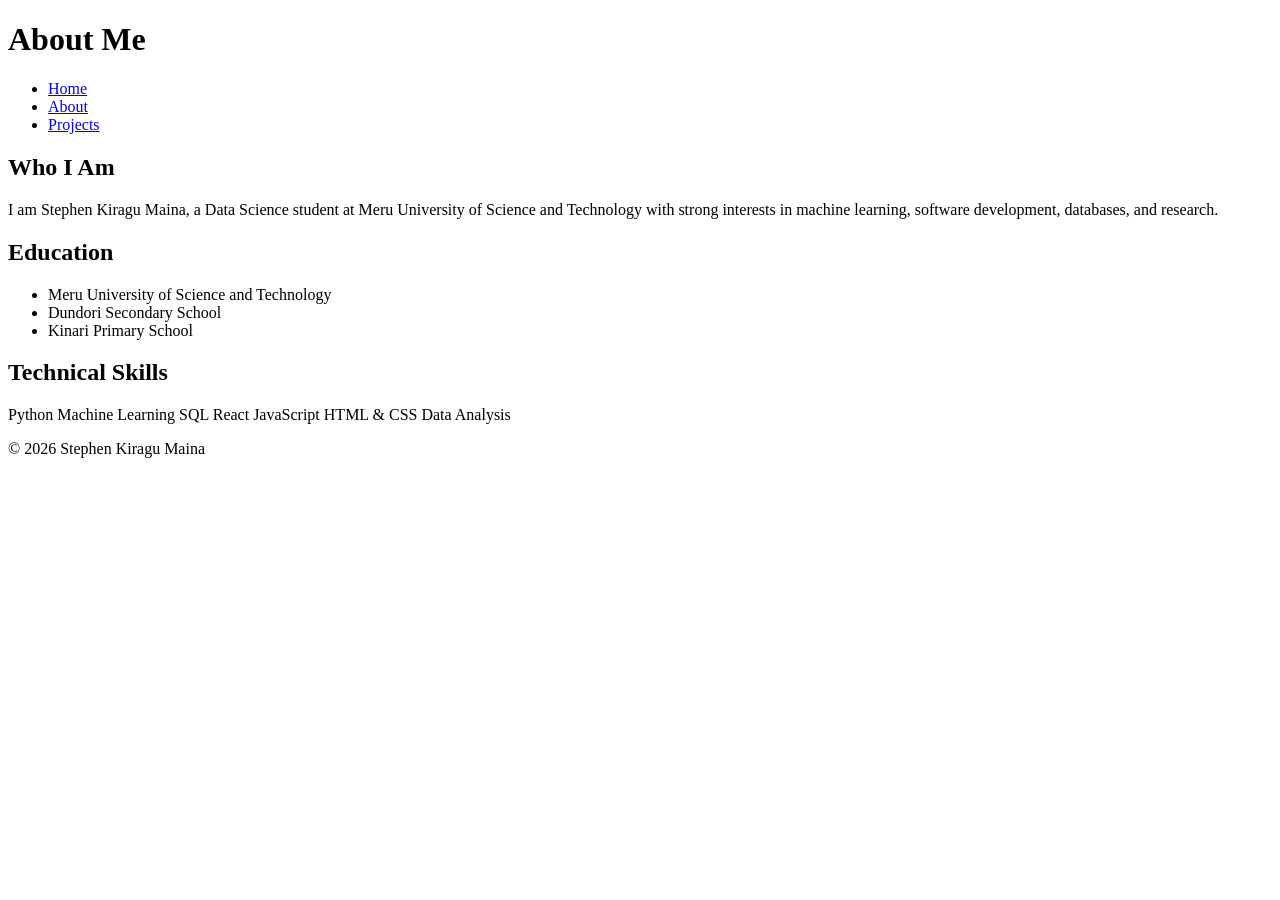
==== about.html @ c86507f0 "Add about.html with personal information and skills" ====
<!DOCTYPE html>
<html lang="en">
<head>
    <meta charset="UTF-8">
    <meta name="viewport" content="width=device-width, initial-scale=1.0">
    <title>About</title>
    <link rel="stylesheet" href="style.css">
</head>
<body>

<header>
    <h1>About Me</h1>

    <nav>
        <ul>
            <li><a href="index.html">Home</a></li>
            <li><a href="about.html">About</a></li>
            <li><a href="projects.html">Projects</a></li>
        </ul>
    </nav>
</header>

<section class="content">

    <h2>Who I Am</h2>

    <p>
        I am Stephen Kiragu Maina, a Data Science student at Meru University
        of Science and Technology with strong interests in machine learning,
        software development, databases, and research.
    </p>

    <h2>Education</h2>

    <ul>
        <li>Meru University of Science and Technology</li>
        <li>Dundori Secondary School</li>
        <li>Kinari Primary School</li>
    </ul>

    <h2>Technical Skills</h2>

    <div class="skills">
        <span>Python</span>
        <span>Machine Learning</span>
        <span>SQL</span>
        <span>React</span>
        <span>JavaScript</span>
        <span>HTML & CSS</span>
        <span>Data Analysis</span>
    </div>

</section>

<footer>
    <p>© 2026 Stephen Kiragu Maina</p>
</footer>

</body>
</html>
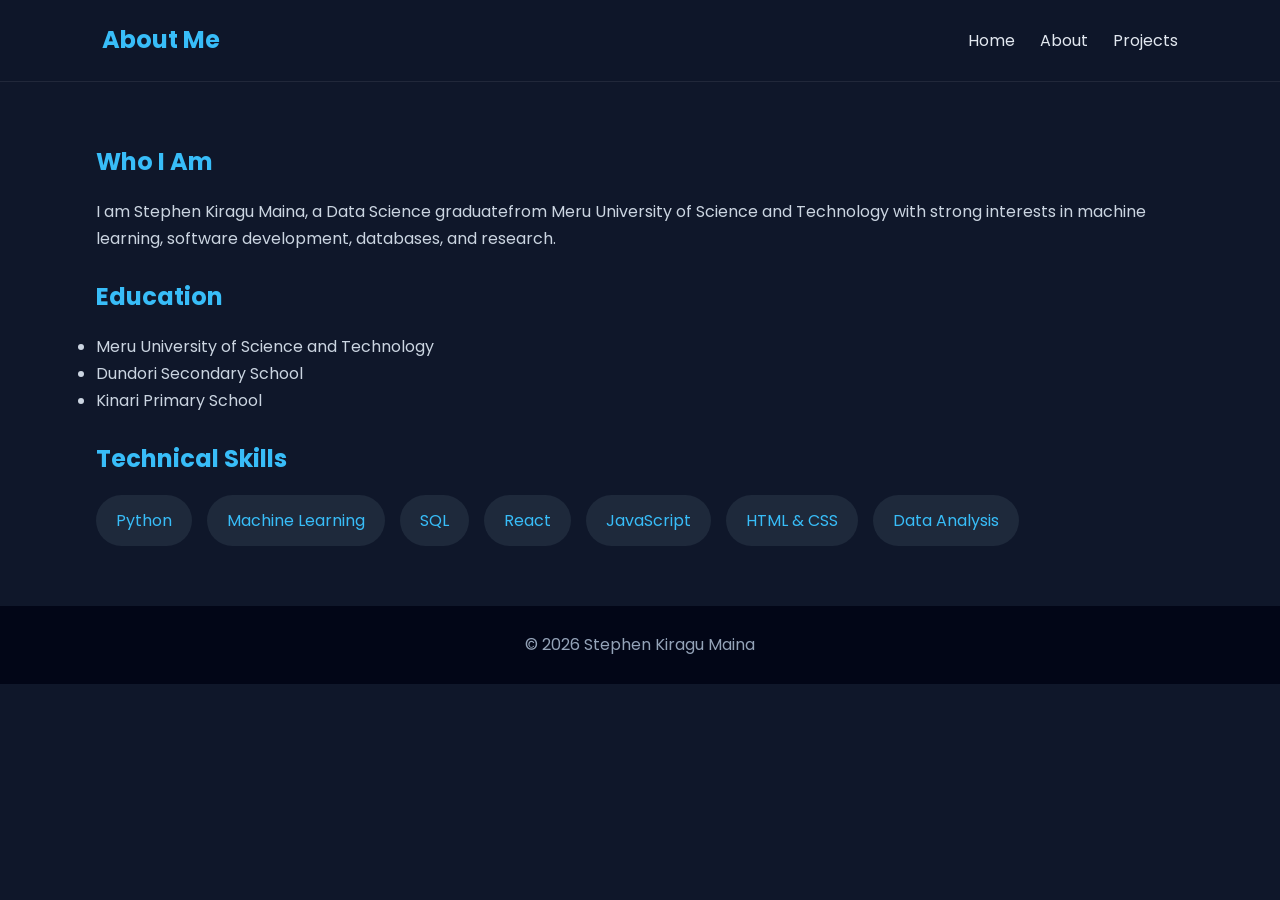
==== commit a7b9fc2e: "Update personal information in about.html" ====
--- a/about.html
+++ b/about.html
@@ -25,7 +25,7 @@
     <h2>Who I Am</h2>
 
     <p>
-        I am Stephen Kiragu Maina, a Data Science student at Meru University
+        I am Stephen Kiragu Maina, a Data Science graduatefrom  Meru University
         of Science and Technology with strong interests in machine learning,
         software development, databases, and research.
     </p>
--- a/style.css
+++ b/style.css
@@ -0,0 +1,157 @@
+@import url('https://fonts.googleapis.com/css2?family=Poppins:wght@300;400;500;600;700&display=swap');
+
+* {
+    margin: 0;
+    padding: 0;
+    box-sizing: border-box;
+    font-family: 'Poppins', sans-serif;
+}
+
+body {
+    background: #0f172a;
+    color: #e2e8f0;
+    line-height: 1.7;
+}
+
+header {
+    display: flex;
+    justify-content: space-between;
+    align-items: center;
+    padding: 20px 8%;
+    background: rgba(15, 23, 42, 0.95);
+    position: sticky;
+    top: 0;
+    backdrop-filter: blur(10px);
+    border-bottom: 1px solid rgba(255,255,255,0.08);
+}
+
+header h1 {
+    color: #38bdf8;
+    font-size: 24px;
+}
+
+nav ul {
+    list-style: none;
+    display: flex;
+    gap: 25px;
+}
+
+nav ul li a {
+    text-decoration: none;
+    color: #e2e8f0;
+    transition: 0.3s;
+}
+
+nav ul li a:hover {
+    color: #38bdf8;
+}
+
+.hero {
+    min-height: 90vh;
+    display: flex;
+    align-items: center;
+    padding: 40px 8%;
+    background: linear-gradient(to right, #0f172a, #1e293b);
+}
+
+.hero-text {
+    max-width: 800px;
+}
+
+.hero h2 {
+    font-size: 60px;
+    color: white;
+    margin-bottom: 20px;
+}
+
+.hero p {
+    font-size: 18px;
+    color: #cbd5e1;
+}
+
+button {
+    margin-top: 30px;
+    padding: 14px 30px;
+    border: none;
+    border-radius: 50px;
+    background: #38bdf8;
+    color: #0f172a;
+    font-weight: 600;
+    cursor: pointer;
+    transition: 0.3s;
+}
+
+button:hover {
+    transform: translateY(-3px);
+}
+
+.content {
+    width: 85%;
+    max-width: 1200px;
+    margin: 60px auto;
+}
+
+.content h2 {
+    color: #38bdf8;
+    margin-bottom: 15px;
+}
+
+.content p,
+.content ul {
+    margin-bottom: 25px;
+    color: #cbd5e1;
+}
+
+.skills {
+    display: flex;
+    flex-wrap: wrap;
+    gap: 15px;
+}
+
+.skills span {
+    padding: 12px 20px;
+    border-radius: 30px;
+    background: #1e293b;
+    color: #38bdf8;
+}
+
+.project-card {
+    background: #1e293b;
+    padding: 30px;
+    margin-bottom: 25px;
+    border-radius: 20px;
+    transition: 0.3s;
+}
+
+.project-card:hover {
+    transform: translateY(-5px);
+}
+
+footer {
+    text-align: center;
+    padding: 25px;
+    background: #020617;
+    margin-top: 50px;
+    color: #94a3b8;
+}
+
+#message {
+    margin-top: 15px;
+    color: #38bdf8;
+}
+
+@media (max-width: 768px) {
+
+    header {
+        flex-direction: column;
+        gap: 15px;
+    }
+
+    .hero h2 {
+        font-size: 42px;
+    }
+
+    nav ul {
+        gap: 15px;
+    }
+}
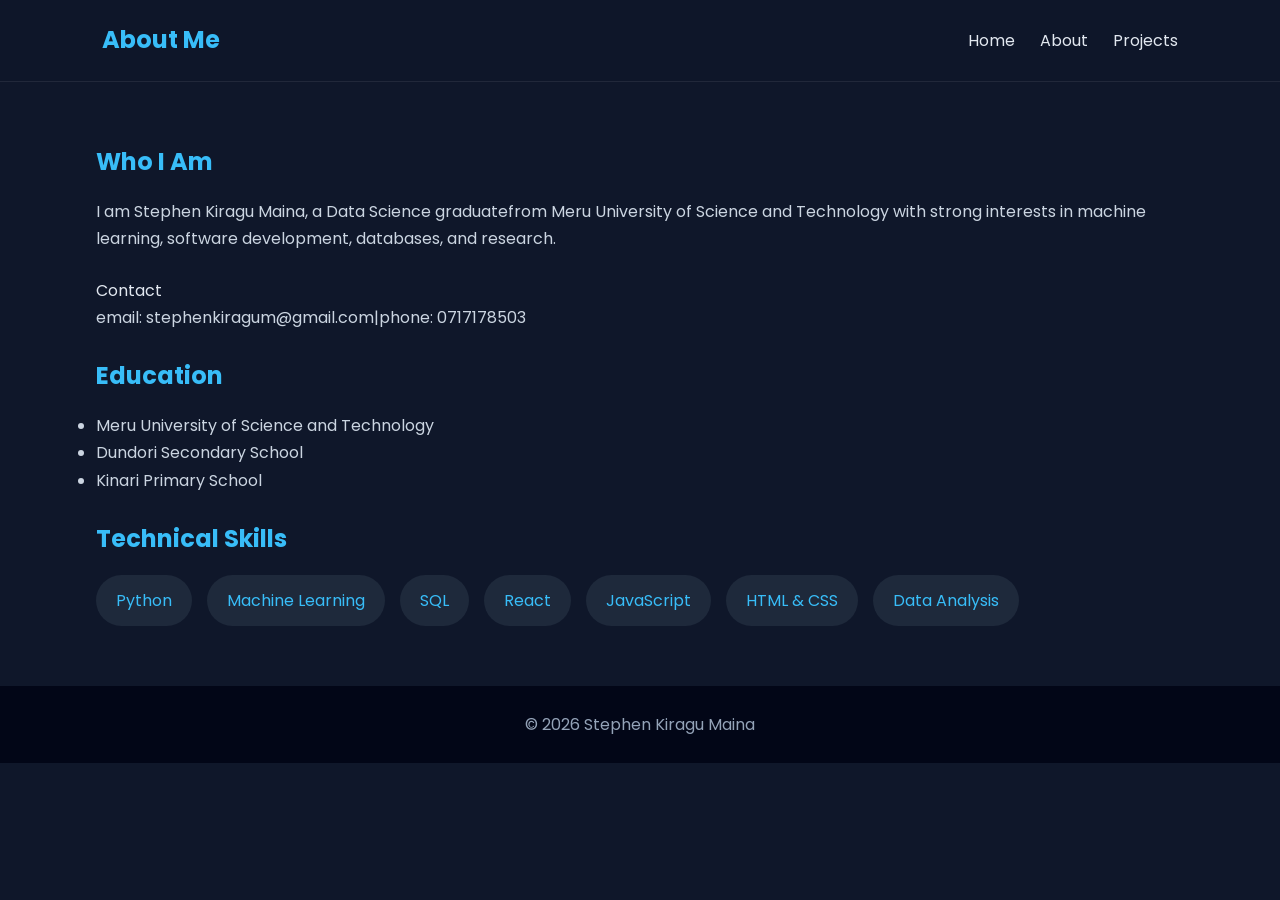
==== commit aadbd7ee: "Update about.html" ====
--- a/about.html
+++ b/about.html
@@ -29,6 +29,8 @@
         of Science and Technology with strong interests in machine learning,
         software development, databases, and research.
     </p>
+    <h>Contact</h>
+    <p>email: stephenkiragum@gmail.com|phone: 0717178503</p>
 
     <h2>Education</h2>
 
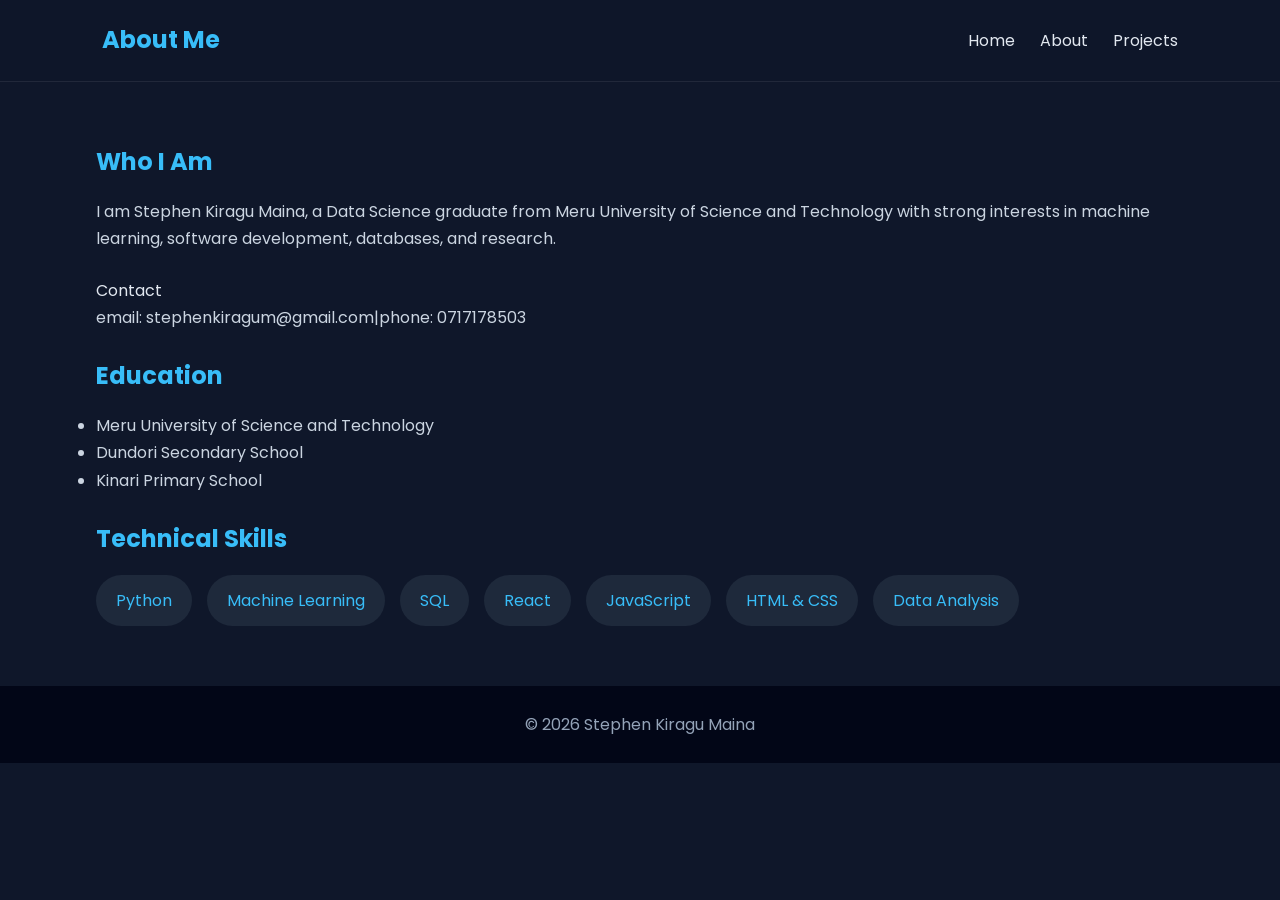
==== commit 83b6a8ad: "Update about.html" ====
--- a/about.html
+++ b/about.html
@@ -25,7 +25,7 @@
     <h2>Who I Am</h2>
 
     <p>
-        I am Stephen Kiragu Maina, a Data Science graduatefrom  Meru University
+        I am Stephen Kiragu Maina, a Data Science graduate from  Meru University
         of Science and Technology with strong interests in machine learning,
         software development, databases, and research.
     </p>
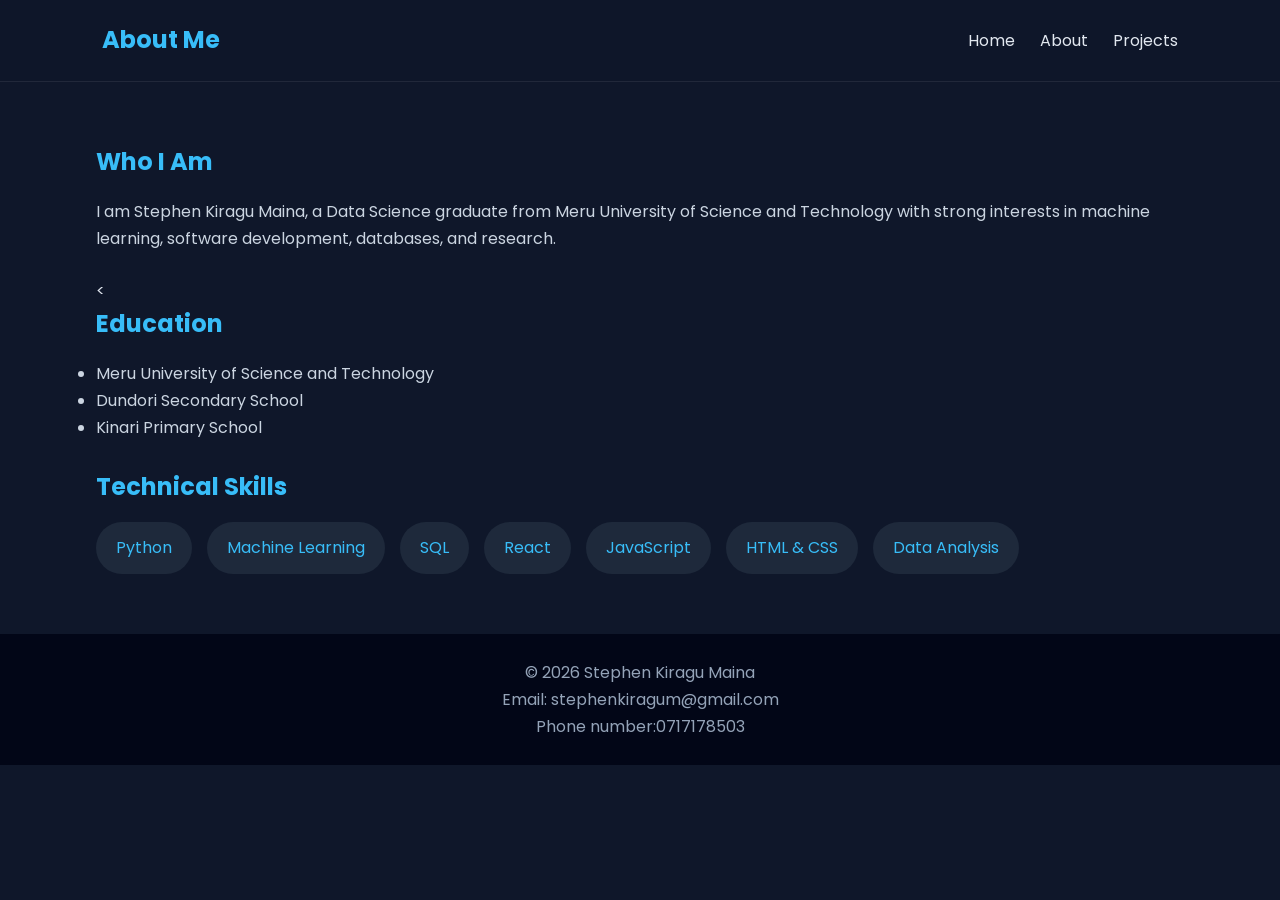
==== commit f554813e: "Move contact information to footer Removed contact information from the main section and added it to" ====
--- a/about.html
+++ b/about.html
@@ -29,8 +29,7 @@
         of Science and Technology with strong interests in machine learning,
         software development, databases, and research.
     </p>
-    <h>Contact</h>
-    <p>email: stephenkiragum@gmail.com|phone: 0717178503</p>
+    <
 
     <h2>Education</h2>
 
@@ -56,6 +55,8 @@
 
 <footer>
     <p>© 2026 Stephen Kiragu Maina</p>
+    <p>Email: stephenkiragum@gmail.com</p>
+    <p>Phone number:0717178503</p>
 </footer>
 
 </body>
